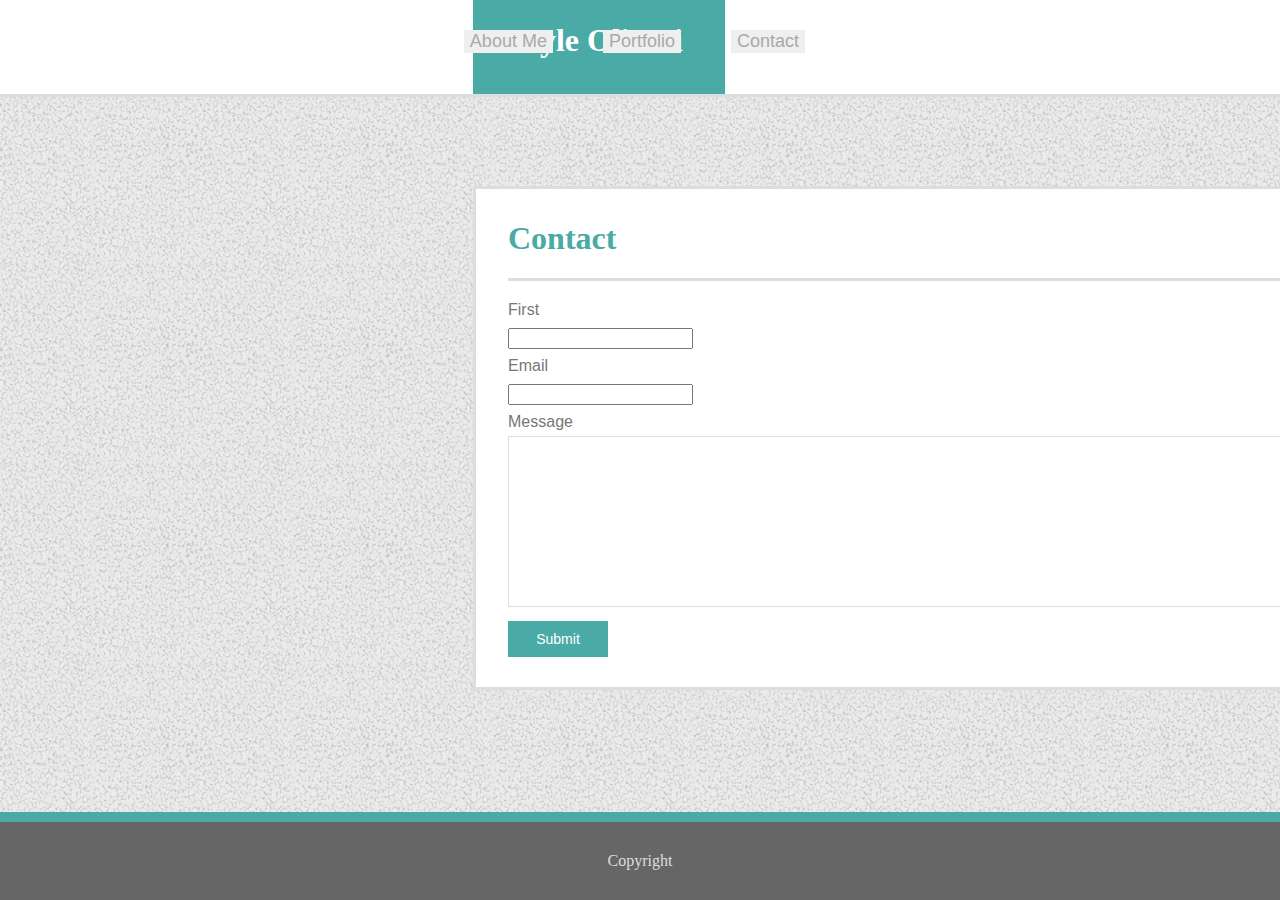
==== contact.html @ 737431c5 "updated index contact html css 5" ====
<!DOCTYPE html>
<html lang="en">
<head>
    <meta charset="UTF-8">
    <meta name="viewport" content="width=device-width, initial-scale=1.0">
    <meta http-equiv="X-UA-Compatible" content="ie=edge">
    <link rel="stylesheet" href="assets/css/style.css">
    <title>Contact</title>
</head>
<body background="assets/images/gravel.png">
    <div class="headercontainer">
    <div class="header">
        <header>
            <h1>Kyle Oliveri</h1>
        </header>
    </div>
    <div class="buttons">
        <button type="button" class="contact">Contact</button>
        <button type="button" class="portfolio">Portfolio</button>
        <button type="button" class="aboutme">About Me</button>
    </div>
    <div class="maincontainer"></div>
    </div>
    <div id="aboutme">
        <h1>Contact</h1>
    </div>
    <div class="amborder"></div>
    <form id="form">
        First<br>
    <input type="text" name="firstname"><br>
        Email<br>
    <input type="text" name="lastname"><br>
        Message<br>
    <textarea name="Message" id="commentbox" cols="30" rows="10"></textarea><br>
    <input type="submit" id="submitbutton"><br>
    </form>
    <div class="footer">
        <footer>Copyright</footer>
    </div>
</body>
</html>
---- assets/css/style.css ----
.maincontainer {
    width: 960px;
    height: 498px;
    left: 473px;
    right: 1433px;
    top: 186px;
    bottom: 684px;
    position: absolute;
    border: 3px solid #dddddd;
    background: #ffffff;
    z-index: -1;
}
.headercontainer {
    background: #fff;
    border-bottom: #dddddd solid 3px;
    margin-left: auto;
    margin-right: auto;
    height: 94px;
    width: 1;
    position: absolute;
    top: 0;
    left: 0;
    right: 0;
}
.header {
    background: #4aaaa5;
    color: #fff;
    font-family: Georgia, 'Times New Roman', Times, serif;
    width: 250px;
    height: 92px;
    left: 473px;
    top: 54px;
    right: 723px;
    bottom: 146px;
    padding: 1px;
    margin-left: 473px;
    text-align: center;
}
/*Button Container*/
.buttons {
    top: 0;
    right: 0;
    position: absolute;
    padding-top: 30px;
}
/* Button 1 */
.contact {
    float: right;
    margin-right: 475px;
    border: none;
    color: #aca8a8;
    font-size: 18px;
}
/* Button 2 */
.portfolio {
    float: right;
    margin-left: 50px;
    margin-right: 50px;
    border: none;
    color: #aca8a8;
    font-size: 18px;
}
/* Button 3 */
.aboutme {
    float: right;
    border: none;
    color: #aca8a8;
    font-size: 18px;
}
#aboutme {
    color: #4aaaa5;
    font-family: Georgia, 'Times New Roman', Times, serif;
    margin-top: 220px;
    margin-left: 500px;
}
.amimg {
    height: 150px;
    width: 200px;
    float: left;
    padding-right: 20px;
}
p {
    font-family: Arial, Helvetica, sans-serif;
    color: #777777;
    margin-top: 27px;
    overflow-wrap: auto;
    line-height: 31px;
}
.footer {
    color: #dddddd;
    padding: 30px;
    text-align: center;
    background: #666666;
    border-top: solid 10px #4aaaa5;
    position: absolute;
    left: 0;
    right: 0;
    bottom: 0;
}
#img-p {
    width: 900px;
    height: 330px;
    position: relative;
    margin-left: 500px;
    background: #fff;
    float: left;
}
.amborder {
    width: 900px;
    height: 3px;
    background: #dddddd;
    margin-left: 500px;
}
button:hover {
    color: #4aaaa5;
}
#form {
    font-family: Arial, Helvetica, sans-serif;
    margin-left: 500px;
    line-height: 28px;
    margin-top: 15px;
    border-color: #dddddd;
    color: #777777;
}
#commentbox {
    width: 900px;
    height: 165px;
    border-color: #dddddd;
}
#submitbutton {
    background: #4aaaa5;
    color: #fff;
    border: none;
    padding: 10px;
    width: 100px;
    font-size: 14px;
    margin-top: 5px;
}
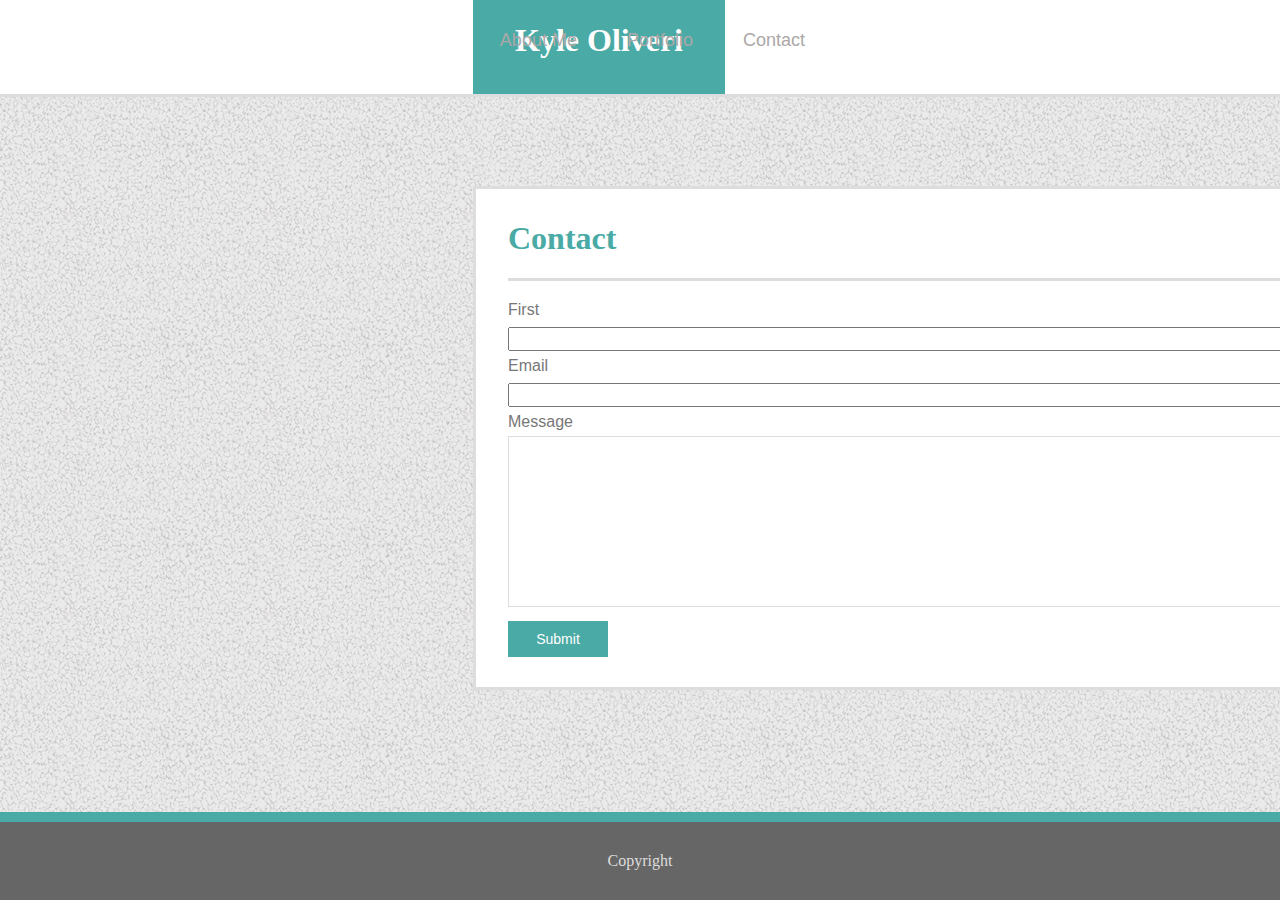
==== commit 3f82eeb2: "update to html and css 5" ====
--- a/contact.html
+++ b/contact.html
@@ -15,9 +15,12 @@
         </header>
     </div>
     <div class="buttons">
-        <button type="button" class="contact">Contact</button>
-        <button type="button" class="portfolio">Portfolio</button>
-        <button type="button" class="aboutme">About Me</button>
+        <!-- <button type="button" class="contact">Contact</button> -->
+        <a href="contact.html" class="contact">Contact</a>
+        <!-- <button type="button" class="portfolio">Portfolio</button> -->
+        <a href="portfolio.html" class="portfolio">Portfolio</a>
+        <!-- <button type="button" class="aboutme">About Me</button> -->
+        <a href="index.html" class="aboutme">About Me</a>
     </div>
     <div class="maincontainer"></div>
     </div>
@@ -27,9 +30,9 @@
     <div class="amborder"></div>
     <form id="form">
         First<br>
-    <input type="text" name="firstname"><br>
+    <input type="text" name="firstname" id="name"><br>
         Email<br>
-    <input type="text" name="lastname"><br>
+    <input type="text" name="lastname" id="email"><br>
         Message<br>
     <textarea name="Message" id="commentbox" cols="30" rows="10"></textarea><br>
     <input type="submit" id="submitbutton"><br>
--- a/assets/css/style.css
+++ b/assets/css/style.css
@@ -1,3 +1,4 @@
+
 .maincontainer {
     width: 960px;
     height: 498px;
@@ -9,6 +10,19 @@
     border: 3px solid #dddddd;
     background: #ffffff;
     z-index: -1;
+}
+.maincontainerportfolio {
+    width: 960px;
+    height: 500px;
+    left: 473px;
+    right: 1433px;
+    top: 186px;
+    bottom: 684px;
+    position: absolute;
+    border: 3px solid #dddddd;
+    background: #ffffff;
+    z-index: -1;
+    margin-bottom: 100px;
 }
 .headercontainer {
     background: #fff;
@@ -50,6 +64,11 @@
     border: none;
     color: #aca8a8;
     font-size: 18px;
+    text-decoration: none;
+    font-family: Arial, Helvetica, sans-serif;
+}
+.contact:hover {
+    color: #4aaaa5;
 }
 /* Button 2 */
 .portfolio {
@@ -59,6 +78,8 @@
     border: none;
     color: #aca8a8;
     font-size: 18px;
+    text-decoration: none;
+    font-family: Arial, Helvetica, sans-serif;
 }
 /* Button 3 */
 .aboutme {
@@ -66,6 +87,11 @@
     border: none;
     color: #aca8a8;
     font-size: 18px;
+    text-decoration: none;
+    font-family: Arial, Helvetica, sans-serif;
+}
+.aboutme:hover {
+    color: #4aaaa5;
 }
 #aboutme {
     color: #4aaaa5;
@@ -93,6 +119,7 @@
     background: #666666;
     border-top: solid 10px #4aaaa5;
     position: absolute;
+    clear: both;
     left: 0;
     right: 0;
     bottom: 0;
@@ -122,6 +149,14 @@
     border-color: #dddddd;
     color: #777777;
 }
+#name {
+    width: 900px;
+    height: 18px;
+}
+#email {
+    width: 900px;
+    height: 18px;
+}
 #commentbox {
     width: 900px;
     height: 165px;
@@ -135,4 +170,38 @@
     width: 100px;
     font-size: 14px;
     margin-top: 5px;
+}
+/* #portfolioimg {
+    width: 175px;
+    height: 100px;
+} */
+.p1 {
+    margin-left: 590px;
+    margin-top: 20px;
+    width: 200px;
+    height: 150px;
+}
+.p2 {
+    width: 200px;
+    height: 150px;
+    margin-left: 50px;
+    margin-top: 20px;
+}
+.p3 {
+    width: 200px;
+    height: 150px;
+    margin-left: 50px;
+    margin-top: 20px;
+}
+.p4 {
+    width: 200px;
+    height: 150px;
+    margin-left: 720px;
+    margin-top: 45px;
+}
+.p5 {
+    width: 200px;
+    height: 150px;
+    margin-left: 50px;
+    margin-top: 45px;
 }